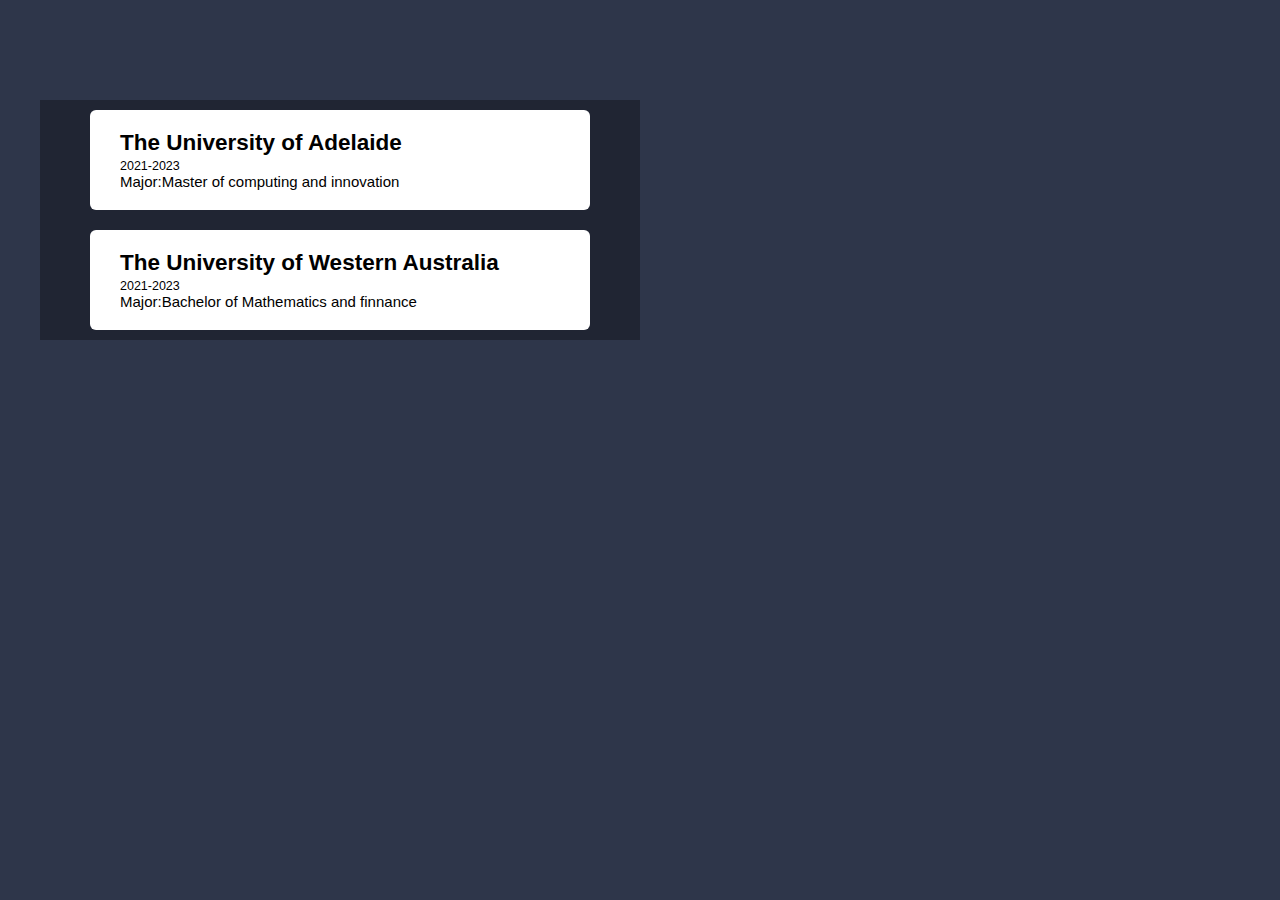
==== about.html @ f25df978 "add html, css files for about page" ====
<!DOCTYPE html>
<html>
  <head>
    <meta name="viewport" content="width=device-width,initial-scale=1.0" />
    <title>About Me</title>
    <link rel="stylesheet" href="style.css" />
  </head>
  <body>
    <div class="timeline">
      <div class="container">
        <div class="text-box">
          <h2>The University of Adelaide</h2>
          <small>2021-2023</small>
          <p>Major:Master of computing and innovation</p>
        </div>
      </div>
      <div class="container">
        <div class="text-box">
          <h2>The University of Western Australia</h2>
          <small>2021-2023</small>
          <p>Major:Bachelor of Mathematics and finnance</p>
        </div>
      </div>
    </div>
  </body>
</html>
---- style.css ----
*{
    margin: 0;
    padding: 0;
    font-family: 'Poppins',sans-serif;
    box-sizing: border-box;
}

body{
    background:#2e364a;
}
.timeline{
    position: relative;
    max-width: 1200px;
    margin:100px auto;
}
.container{
    padding:10px 50px;
    position:relative;
    width:50%;
    background:rgba(0,0,0,0.3);
}
.text-box{
    padding:20px 30px;
    background:#fff;
    position:relative;
    border-radius:6px;
    font-size: 15px;
}
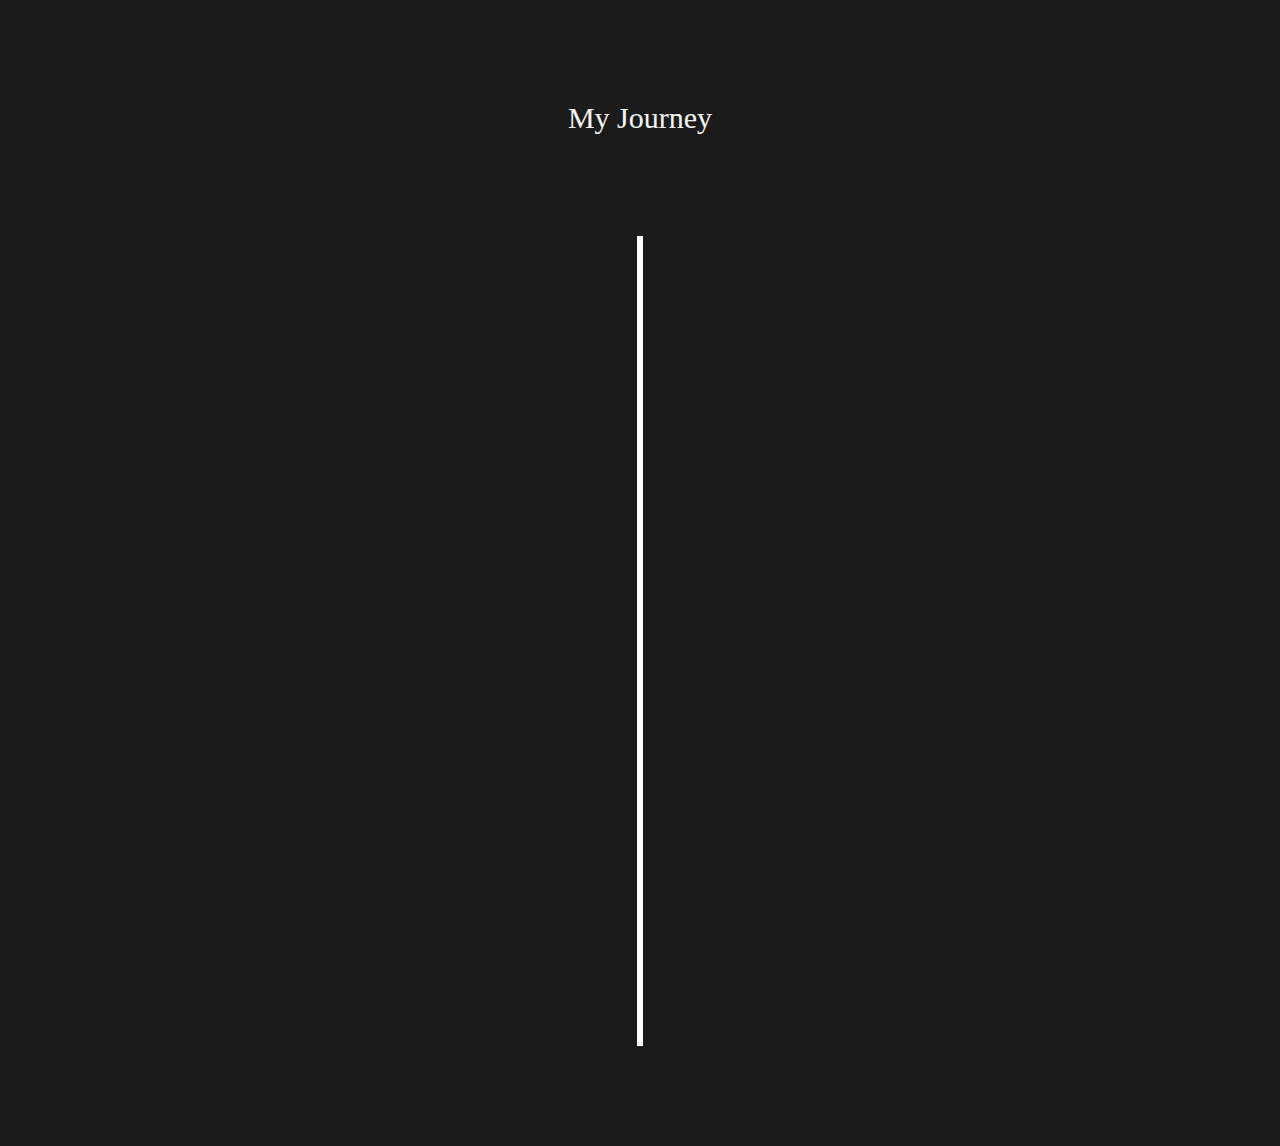
==== commit 4cc84121: "add html andd css files for about page" ====
--- a/about.html
+++ b/about.html
@@ -6,19 +6,78 @@
     <link rel="stylesheet" href="style.css" />
   </head>
   <body>
+    <header>
+      <nav class="navbar navbar-fixed-top navbar-inverse">
+        <div class="container">
+          <div class="collapse navbar-collapse" id="navbar-collapse">
+            <ul class="nav navbar-nav">
+              <li><a href="/index.html" title>01 : Home</a></li>
+              <li>
+                <a href="/Resume/Resume_Rebecca.pdf" title>02 : Resume</a>
+              </li>
+              <li><a href="/about.html" title>03 : About</a></li>
+              <li><a href="/blog.html" title>04 : Projects</a></li>
+            </ul>
+          </div>
+        </div>
+      </nav>
+    </header>
+    <div class="my-container">
+      <h2 align="center" class="grow">My Journey</h2>
+    </div>
     <div class="timeline">
-      <div class="container">
+      <div class="container left-container">
+        <img src="jpg/images/adelaide.jpg" />
         <div class="text-box">
           <h2>The University of Adelaide</h2>
           <small>2021-2023</small>
           <p>Major:Master of computing and innovation</p>
+          <span class="left-container-arrow"></span>
         </div>
       </div>
-      <div class="container">
+      <div class="container right-container">
+        <img src="jpg/images/uwa.png" />
         <div class="text-box">
           <h2>The University of Western Australia</h2>
           <small>2021-2023</small>
           <p>Major:Bachelor of Mathematics and finnance</p>
+          <span class="right-container-arrow"></span>
+        </div>
+      </div>
+      <div class="container left-container">
+        <img src="jpg/images/CNRS.png" />
+        <div class="text-box">
+          <h2>The University of Adelaide</h2>
+          <small>2021-2023</small>
+          <p>Major:Master of computing and innovation</p>
+          <span class="left-container-arrow"></span>
+        </div>
+      </div>
+      <div class="container right-container">
+        <img src="jpg/images/youtube.png" />
+        <div class="text-box">
+          <h2>The University of Adelaide</h2>
+          <small>2021-2023</small>
+          <p>Major:Master of computing and innovation</p>
+          <span class="right-container-arrow"></span>
+        </div>
+      </div>
+      <div class="container left-container">
+        <img src="jpg/images/tesla.png" />
+        <div class="text-box">
+          <h2>The University of Adelaide</h2>
+          <small>2021-2023</small>
+          <p>Major:Master of computing and innovation</p>
+          <span class="left-container-arrow"></span>
+        </div>
+      </div>
+      <div class="container right-container">
+        <img src="jpg/images/flipkart.png" />
+        <div class="text-box">
+          <h2>The University of Adelaide</h2>
+          <small>2021-2023</small>
+          <p>Major:Master of computing and innovation</p>
+          <span class="right-container-arrow"></span>
         </div>
       </div>
     </div>
--- a/style.css
+++ b/style.css
@@ -6,7 +6,235 @@
 }
 
 body{
-    background:#2e364a;
+    background:rgb(28, 27, 27);
+}
+
+
+
+.page-header {
+    padding-bottom: 8.5px;
+    margin: 38px 0 19px;
+    border-bottom: 1px solid #eee
+}
+
+.nav {
+    margin-bottom: 0;
+    padding-left: 0;
+    list-style: none
+}
+
+.nav:after,.nav:before {
+    content: " ";
+    display: table
+}
+
+.nav:after {
+    clear: both
+}
+
+.nav>li,.nav>li>a {
+    position: relative;
+    display: block
+}
+
+.nav>li>a {
+    padding: 10px 15px
+}
+
+
+@media(min-width: 768px) {
+    .navbar-collapse {
+        width:auto;
+        border-top: 0;
+        box-shadow: none
+    }
+
+    .navbar-collapse.collapse {
+        display: block!important;
+        height: auto!important;
+        padding-bottom: 0;
+        overflow: visible!important
+    }
+
+    .navbar-collapse.in {
+        overflow-y: visible
+    }
+
+    .navbar-fixed-bottom .navbar-collapse,.navbar-fixed-top .navbar-collapse,.navbar-static-top .navbar-collapse {
+        padding-left: 0;
+        padding-right: 0
+    }
+}
+
+.navbar-fixed-bottom .navbar-collapse,.navbar-fixed-top .navbar-collapse {
+    max-height: 340px
+}
+
+
+
+
+@media(min-width: 768px) {
+    .navbar-static-top {
+        border-radius:0
+    }
+}
+
+.navbar-fixed-bottom,.navbar-fixed-top {
+    position: fixed;
+    right: 0;
+    left: 0;
+    z-index: 1030
+}
+
+
+@media(min-width: 768px) {
+    .navbar>.container-fluid .navbar-brand,.navbar>.container .navbar-brand {
+        margin-left:-15px
+    }
+}
+
+.navbar-toggle {
+    position: relative;
+    float: right;
+    margin-right: 15px;
+    padding: 9px 10px;
+    margin-top: -7px;
+    margin-bottom: -7px;
+    background-color: transparent;
+    background-image: none;
+    border: 1px solid transparent;
+    border-radius: 0
+}
+
+.navbar-toggle:focus {
+    outline: 0
+}
+
+.navbar-toggle .icon-bar {
+    display: block;
+    width: 22px;
+    height: 2px;
+    border-radius: 1px
+}
+
+.navbar-toggle .icon-bar+.icon-bar {
+    margin-top: 4px
+}
+
+
+@media(min-width: 768px) {
+    .navbar-nav {
+        float:left;
+        margin: 0
+    }
+
+    .navbar-nav>li {
+        float: left
+    }
+
+    .navbar-nav>li>a {
+        padding-top: .5px;
+        padding-bottom: .5px
+    }
+}
+
+.navbar-form {
+    margin: -10px -15px;
+    padding: 10px 15px;
+    border-top: 1px solid transparent;
+    border-bottom: 1px solid transparent;
+    -webkit-box-shadow: inset 0 1px 0 hsla(0,0%,100%,.1),0 1px 0 hsla(0,0%,100%,.1);
+    box-shadow: inset 0 1px 0 hsla(0,0%,100%,.1),0 1px 0 hsla(0,0%,100%,.1)
+}
+
+
+.navbar-inverse .navbar-nav>li>a,.navbar-inverse .navbar-text {
+    color: #100b0b
+}
+
+.navbar-inverse .navbar-nav>.active>a,.navbar-inverse .navbar-nav>.active>a:focus,.navbar-inverse .navbar-nav>.active>a:hover,.navbar-inverse .navbar-nav>li>a:focus,.navbar-inverse .navbar-nav>li>a:hover {
+    color: #888;
+    background-color: transparent
+}
+
+.navbar {
+    border: none;
+    min-height: inherit
+}
+
+@media(min-width: 768px) {
+    .navbar {
+        margin:10px
+    }
+}
+
+.navbar-default .navbar-collapse,.navbar-inverse .navbar-collapse {
+    margin: 10px -5px;
+    box-shadow: none
+}
+
+.navbar-default .navbar-collapse .navbar-nav,.navbar-inverse .navbar-collapse .navbar-nav {
+    padding: 20px
+}
+
+@media(min-width: 768px) {
+    .navbar-default .navbar-collapse,.navbar-inverse .navbar-collapse {
+        margin:0;
+        padding: 30px 0
+    }
+
+    .navbar-default .navbar-collapse .navbar-nav,.navbar-inverse .navbar-collapse .navbar-nav {
+        padding: 0
+    }
+}
+
+.nav>li>a {
+    font-size: 14px;
+    font-weight: 300;
+    -webkit-transition: all .1s linear;
+    -o-transition: all .1s linear;
+    transition: all .1s linear
+}
+
+.nav>li>a.active,.nav>li>a:hover {
+    font-weight: 700
+}
+
+.nav.navbar-small>li>a {
+    font-size: 11px
+}
+
+nav {
+    display: block;
+}
+.navbar-nav{
+    font-weight: 300;
+    letter-spacing: .8px;
+    line-height: 25px;
+    font-family: Roboto Mono,Helvetica,Arial,sans-serif;
+    font-size: 14px;
+    color: #000;
+}
+
+
+
+
+
+
+
+.grow{
+    animation:glow 2.5s infinite alternate;
+    color:#f5f5f5;
+    opacity: 1!important;
+}
+.grow{
+    font-weight: 500;
+    line-height: 1.2;
+    margin-bottom: 0.5rem;
+    margin-top: 100px;
+    font-size: 30px;
+    font-family:Comfortaa;
+    /* border-bottom: solid white; */
 }
 .timeline{
     position: relative;
@@ -17,7 +245,36 @@
     padding:10px 50px;
     position:relative;
     width:50%;
-    background:rgba(0,0,0,0.3);
+    animation: movedown 1s linear forwards;
+    opacity:0;
+}
+@keyframes movedown {
+    0%{
+        opacity: 1;
+        transform: translateY(-30px);
+    }   
+    100%{
+        opacity: 1;
+        transform: translateY(0px);
+    }    
+}
+.container:nth-child(1){
+    animation-delay: 0s;
+}
+.container:nth-child(2){
+    animation-delay: 1s;
+}
+.container:nth-child(3){
+    animation-delay: 2s;
+}
+.container:nth-child(4){
+    animation-delay: 3s;
+}
+.container:nth-child(5){
+    animation-delay: 4s;
+}
+.container:nth-child(6){
+    animation-delay: 5s;
 }
 .text-box{
     padding:20px 30px;
@@ -25,4 +282,101 @@
     position:relative;
     border-radius:6px;
     font-size: 15px;
-}+}
+.left-container{
+    left:0;
+}
+.right-container{
+    left:50%;
+}
+.container img{
+    position:absolute;
+    width:40px;
+    border-radius:50%;
+    right:-20px;
+    top:32px;
+    z-index:10;
+}
+.right-container img{
+    left:-20px
+}
+.timeline::after{
+    content:'';
+    position:absolute;
+    width:6px;
+    height:100%;
+    background:#fff;
+    top:0;
+    left:50%;
+    margin-left:-3px;
+    z-index:-1;
+    animation: moveline 6s linear forwards;
+}
+@keyframes moveline {
+    0%{
+        height: 0;
+    }
+    100%{
+        height:100%;
+    }    
+}
+.text-box h2{
+    font-weight:600;
+}
+.text-box small{
+    display: inline-block;
+    margin-bottom: 15px;
+}
+.left-container-arrow{
+    height:0;
+    width:0;
+    position:absolute;
+    top:28px;
+    z-index:1;
+    border-top:15px solid transparent;
+    border-bottom:15px solid transparent;
+    border-left: 15px solid white;
+    right:-15px;
+}
+.right-container-arrow{
+    height:0;
+    width:0;
+    position:absolute;
+    top:28px;
+    z-index:1;
+    border-top:15px solid transparent;
+    border-bottom:15px solid transparent;
+    border-right: 15px solid white;
+    left:-15px;
+}
+
+@media screen and (max-width:600px){
+    .timeline{
+        margin:50px auto;
+    }
+    .timeline::after{
+        left:31px;
+    }
+    .container{
+        width:100%;
+        padding-left: 80px;
+        padding-right: 25px;
+    }
+    .text-box{
+        font-size:13px;
+    }
+    .text-box small{
+        margin-bottom: 10px;
+    }
+    .right-container{
+        left:0;
+    }
+    .left-container img, .right-container img{
+        left:10px;
+    }
+    .left-container-arrow,.right-container-arrow{
+        border-right:15px solid white;
+        border-left: 0;
+        left:-15px;
+    }
+}
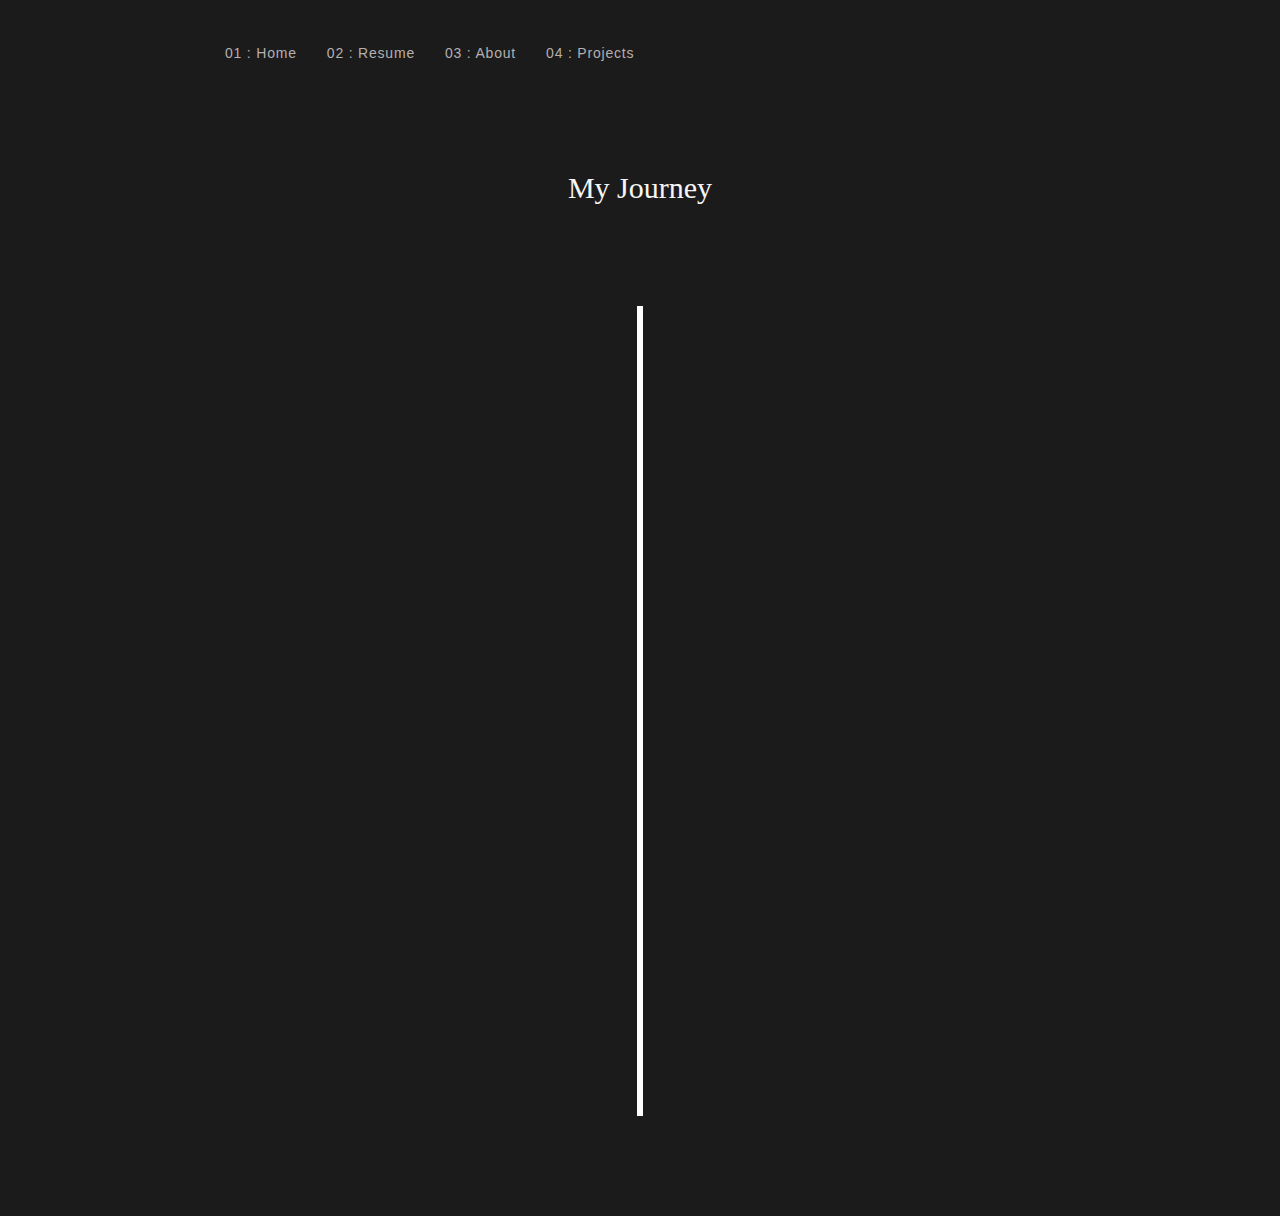
==== commit ebfa709b: "adjust the location of the nav-bar in about page, and update textboxs" ====
--- a/about.html
+++ b/about.html
@@ -26,34 +26,34 @@
       <h2 align="center" class="grow">My Journey</h2>
     </div>
     <div class="timeline">
-      <div class="container left-container">
+      <div class="containers left-container">
         <img src="jpg/images/adelaide.jpg" />
         <div class="text-box">
           <h2>The University of Adelaide</h2>
-          <small>2021-2023</small>
-          <p>Major:Master of computing and innovation</p>
+          <small>7/2022-6/2024</small>
+          <p>Major: Master of Computing and Innovation</p>
           <span class="left-container-arrow"></span>
         </div>
       </div>
-      <div class="container right-container">
+      <div class="containers right-container">
         <img src="jpg/images/uwa.png" />
         <div class="text-box">
           <h2>The University of Western Australia</h2>
-          <small>2021-2023</small>
-          <p>Major:Bachelor of Mathematics and finnance</p>
+          <small>2/2019-7/2022</small>
+          <p>Major: Bachelor of Mathematics and finnance</p>
           <span class="right-container-arrow"></span>
         </div>
       </div>
-      <div class="container left-container">
+      <div class="containers left-container">
         <img src="jpg/images/CNRS.png" />
         <div class="text-box">
-          <h2>The University of Adelaide</h2>
-          <small>2021-2023</small>
-          <p>Major:Master of computing and innovation</p>
+          <h2>CNRS(Crossing IRL)</h2>
+          <small>2/2023- 6/2023</small>
+          <p>Robotic Developer</p>
           <span class="left-container-arrow"></span>
         </div>
       </div>
-      <div class="container right-container">
+      <div class="containers right-container">
         <img src="jpg/images/youtube.png" />
         <div class="text-box">
           <h2>The University of Adelaide</h2>
@@ -62,7 +62,7 @@
           <span class="right-container-arrow"></span>
         </div>
       </div>
-      <div class="container left-container">
+      <div class="containers left-container">
         <img src="jpg/images/tesla.png" />
         <div class="text-box">
           <h2>The University of Adelaide</h2>
@@ -71,7 +71,7 @@
           <span class="left-container-arrow"></span>
         </div>
       </div>
-      <div class="container right-container">
+      <div class="containers right-container">
         <img src="jpg/images/flipkart.png" />
         <div class="text-box">
           <h2>The University of Adelaide</h2>
--- a/style.css
+++ b/style.css
@@ -9,14 +9,6 @@
     background:rgb(28, 27, 27);
 }
 
-
-
-.page-header {
-    padding-bottom: 8.5px;
-    margin: 38px 0 19px;
-    border-bottom: 1px solid #eee
-}
-
 .nav {
     margin-bottom: 0;
     padding-left: 0;
@@ -41,6 +33,9 @@
     padding: 10px 15px
 }
 
+a{
+    text-decoration: none;
+}
 
 @media(min-width: 768px) {
     .navbar-collapse {
@@ -79,11 +74,11 @@
     }
 }
 
-.navbar-fixed-bottom,.navbar-fixed-top {
-    position: fixed;
+.navbar-fixed-top {
+    position:relative;
     right: 0;
-    left: 0;
-    z-index: 1030
+    left: 200px;
+    /* z-index: 1030 */
 }
 
 
@@ -92,35 +87,6 @@
         margin-left:-15px
     }
 }
-
-.navbar-toggle {
-    position: relative;
-    float: right;
-    margin-right: 15px;
-    padding: 9px 10px;
-    margin-top: -7px;
-    margin-bottom: -7px;
-    background-color: transparent;
-    background-image: none;
-    border: 1px solid transparent;
-    border-radius: 0
-}
-
-.navbar-toggle:focus {
-    outline: 0
-}
-
-.navbar-toggle .icon-bar {
-    display: block;
-    width: 22px;
-    height: 2px;
-    border-radius: 1px
-}
-
-.navbar-toggle .icon-bar+.icon-bar {
-    margin-top: 4px
-}
-
 
 @media(min-width: 768px) {
     .navbar-nav {
@@ -138,22 +104,13 @@
     }
 }
 
-.navbar-form {
-    margin: -10px -15px;
-    padding: 10px 15px;
-    border-top: 1px solid transparent;
-    border-bottom: 1px solid transparent;
-    -webkit-box-shadow: inset 0 1px 0 hsla(0,0%,100%,.1),0 1px 0 hsla(0,0%,100%,.1);
-    box-shadow: inset 0 1px 0 hsla(0,0%,100%,.1),0 1px 0 hsla(0,0%,100%,.1)
-}
-
 
 .navbar-inverse .navbar-nav>li>a,.navbar-inverse .navbar-text {
-    color: #100b0b
+    color: #b4b0b0
 }
 
 .navbar-inverse .navbar-nav>.active>a,.navbar-inverse .navbar-nav>.active>a:focus,.navbar-inverse .navbar-nav>.active>a:hover,.navbar-inverse .navbar-nav>li>a:focus,.navbar-inverse .navbar-nav>li>a:hover {
-    color: #888;
+    color: #6e6b6b;
     background-color: transparent
 }
 
@@ -241,7 +198,7 @@
     max-width: 1200px;
     margin:100px auto;
 }
-.container{
+.containers{
     padding:10px 50px;
     position:relative;
     width:50%;
@@ -258,22 +215,22 @@
         transform: translateY(0px);
     }    
 }
-.container:nth-child(1){
+.containers:nth-child(1){
     animation-delay: 0s;
 }
-.container:nth-child(2){
+.containers:nth-child(2){
     animation-delay: 1s;
 }
-.container:nth-child(3){
+.containers:nth-child(3){
     animation-delay: 2s;
 }
-.container:nth-child(4){
+.containers:nth-child(4){
     animation-delay: 3s;
 }
-.container:nth-child(5){
+.containers:nth-child(5){
     animation-delay: 4s;
 }
-.container:nth-child(6){
+.containers:nth-child(6){
     animation-delay: 5s;
 }
 .text-box{
@@ -289,7 +246,7 @@
 .right-container{
     left:50%;
 }
-.container img{
+.containers img{
     position:absolute;
     width:40px;
     border-radius:50%;
@@ -357,7 +314,7 @@
     .timeline::after{
         left:31px;
     }
-    .container{
+    .containers{
         width:100%;
         padding-left: 80px;
         padding-right: 25px;
